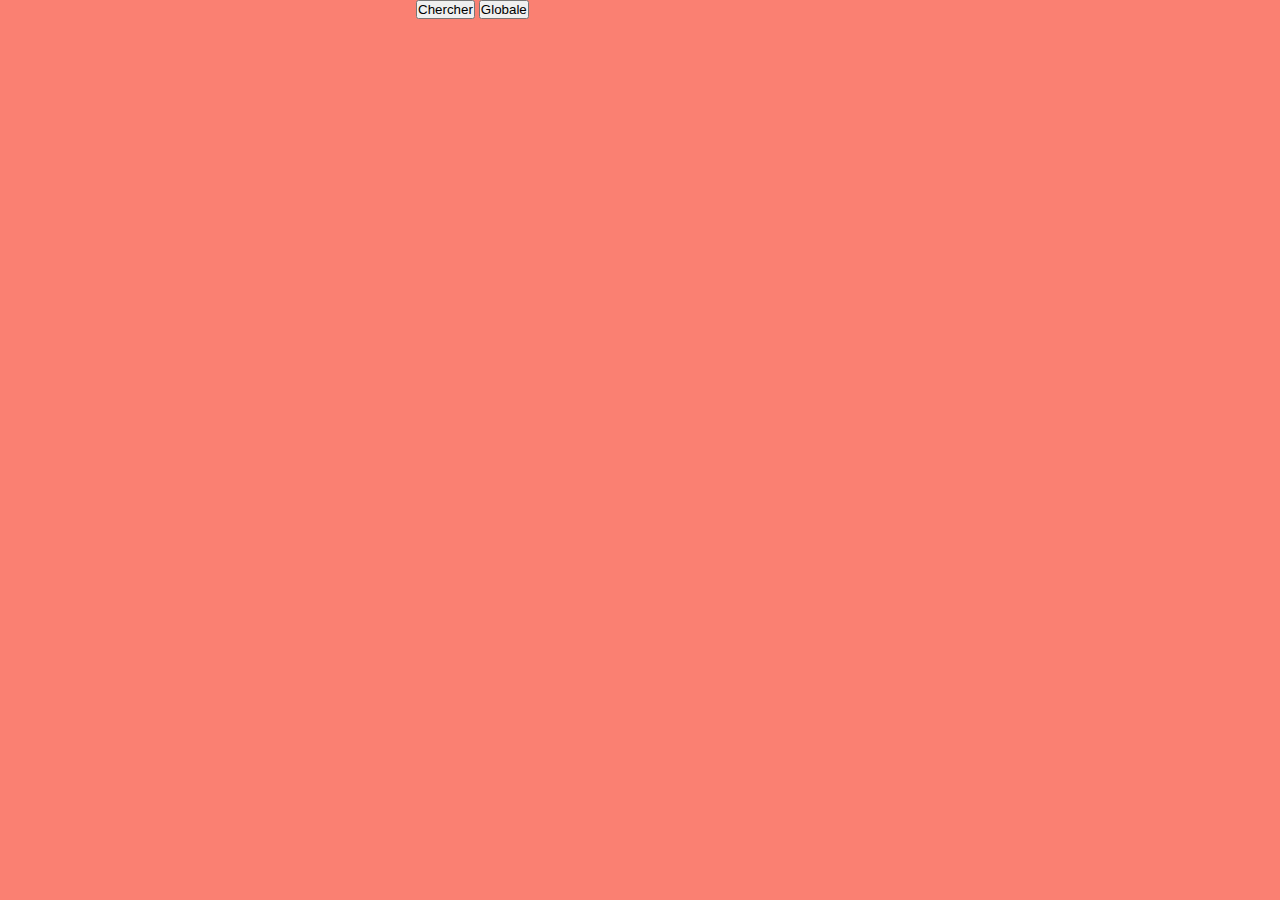
==== index.html @ 3a7254e0 "Get all the prohect from Wecode platform" ====
<!doctype html>
<html lang="en">

<head>
    <meta charset="UTF-8">
    <title>Projet libre API</title>
    <link rel="stylesheet" href="./assets/style/style.css" type="text/css" />
</head>

<body>

    <div class="form-container">
        <div class="buttons-container">
            <button id="search">Chercher</button>
            <button id="global">Globale</button>
        </div>
        <form class="search-form">
            <input type="text" id="searchValue" placeholder="Recherche par nom de crypto ..." />
            <input type="submit" value="Chercher" id="searchSubmit" />
        </form>
    </div>
    <div class="result">
        <ul class="card-container"></ul>
    </div>
    <script type="module" src="./assets/js/app.js"></script>
</body>

</html>
---- assets/style/style.css ----
* {
  margin: 0;
  padding: 0;
  box-sizing: border-box;
}

body {
  background: salmon;
}

.form-container {
  width: 50%;
  margin: 0 auto;
}

.buttons-container {
  width: 70%;
  margin: 0 auto;
}

.search-form {
  visibility: hidden;
}
.search-form.visible {
  visibility: visible;
}

.result {
  width: 90%;
}

.card-container {
  display: flex;
  flex-direction: row;
  flex-wrap: wrap;
}
.card {
  z-index: 10;
  display: block;
  width: 20%;
  margin: 10px;
}
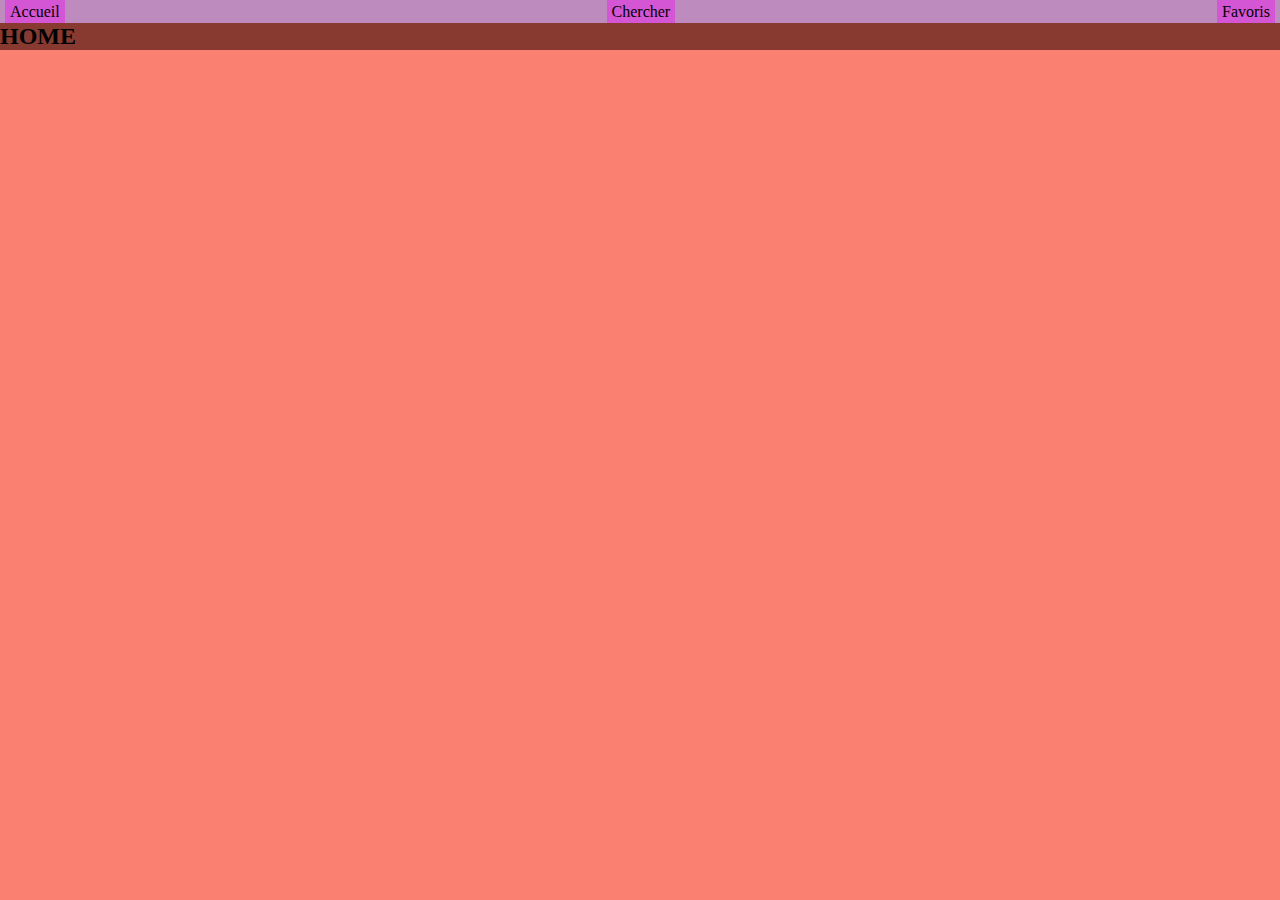
==== commit b5c74fb8: "Defactoring" ====
--- a/index.html
+++ b/index.html
@@ -9,18 +9,28 @@
 
 <body>
 
-    <div class="form-container">
-        <div class="buttons-container">
-            <button id="search">Chercher</button>
-            <button id="global">Globale</button>
+    <nav>
+        <ul>
+            <li class="nav-btn" id="home">Accueil</li>
+            <li class="nav-btn" id="search">Chercher</li>
+            <li class="nav-btn" id="favorites">Favoris</li>
+        </ul>
+    </nav>
+    <div class="home-page">
+        <h2>HOME</h2>
+    </div>
+    <div class="search-page">
+
+        <div class="form-container">
+            <form class="search-form">
+                <input type="text" id="searchValue" placeholder="Recherche par nom de crypto ..." />
+                <input type="submit" value="Chercher" id="searchSubmit" />
+                <p class="search-error"></p>
+            </form>
         </div>
-        <form class="search-form">
-            <input type="text" id="searchValue" placeholder="Recherche par nom de crypto ..." />
-            <input type="submit" value="Chercher" id="searchSubmit" />
-        </form>
-    </div>
-    <div class="result">
-        <ul class="card-container"></ul>
+        <div class="result">
+            <ul class="card-container"></ul>
+        </div>
     </div>
     <script type="module" src="./assets/js/app.js"></script>
 </body>
--- a/assets/style/style.css
+++ b/assets/style/style.css
@@ -7,7 +7,37 @@
 body {
   background: salmon;
 }
+/* -----NAV------ */
 
+ul {
+  background: rgb(189, 139, 189);
+  display: flex;
+  justify-content: space-between;
+}
+.nav-btn {
+  list-style: none;
+  background: rgb(212, 86, 212);
+  padding: 2.5px 5px;
+  margin: 0 5px 0 5px;
+  cursor: pointer;
+}
+/* .nav-btn:hover {
+} */
+/* -----HOME-----*/
+.home-page {
+  background: rgb(136, 58, 49);
+}
+.home-page.hidden {
+  visibility: hidden;
+}
+
+/* -----SEARCH------ */
+.search-page {
+  background: rgb(250, 182, 182);
+}
+.search-page.hidden {
+  visibility: hidden;
+}
 .form-container {
   width: 50%;
   margin: 0 auto;
@@ -18,25 +48,41 @@
   margin: 0 auto;
 }
 
-.search-form {
-  visibility: hidden;
-}
-.search-form.visible {
-  visibility: visible;
-}
-
 .result {
-  width: 90%;
+  width: 95%;
+  margin: 0 auto;
 }
 
 .card-container {
   display: flex;
   flex-direction: row;
   flex-wrap: wrap;
+  gap: 10px;
+}
+.card-container.hidden {
+  visibility: hidden;
 }
 .card {
+  background: grey;
   z-index: 10;
+  padding: 10px;
+
   display: block;
-  width: 20%;
-  margin: 10px;
+  width: 18%;
+
+  display: flex;
+  flex-direction: column;
 }
+.img-container {
+  width: 50%;
+  margin: 0 auto;
+}
+.thumb-img {
+  width: 50%;
+}
+.get-price.hidden {
+  visibility: collapse;
+}
+.choose-btn-container.hidden {
+  visibility: collapse;
+}
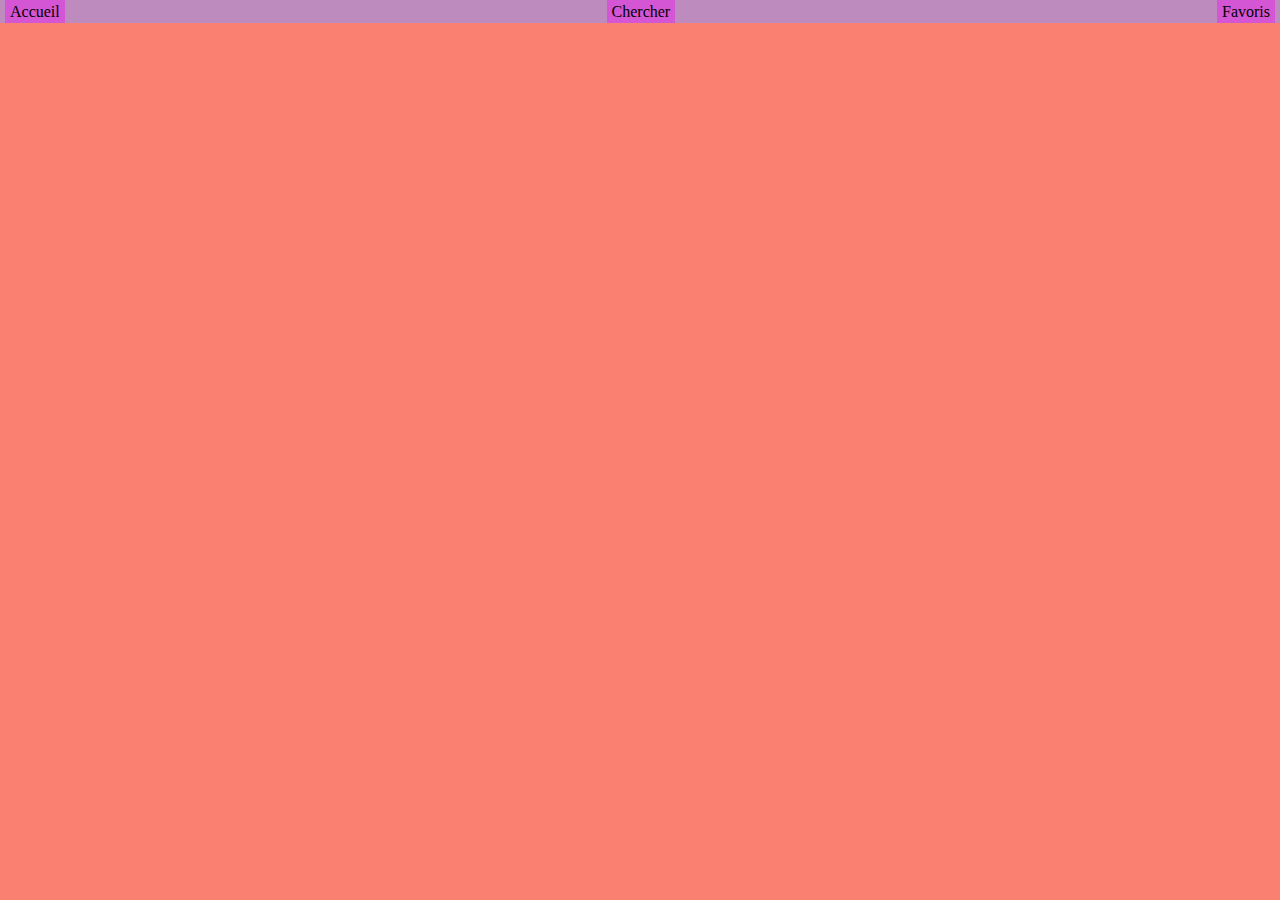
==== commit fa5b3adc: "Remastering, REACT style" ====
--- a/index.html
+++ b/index.html
@@ -10,16 +10,19 @@
 <body>
 
     <nav>
-        <ul>
+        <ul class="nav-container">
             <li class="nav-btn" id="home">Accueil</li>
             <li class="nav-btn" id="search">Chercher</li>
-            <li class="nav-btn" id="favorites">Favoris</li>
+            <li class="nav-btn" id="fav">Favoris</li>
         </ul>
     </nav>
-    <div class="home-page">
+
+    <div class="page"></div>
+
+    <div class="home-page hidden">
         <h2>HOME</h2>
     </div>
-    <div class="search-page">
+    <div class="search-page hidden">
 
         <div class="form-container">
             <form class="search-form">
--- a/assets/style/style.css
+++ b/assets/style/style.css
@@ -65,24 +65,42 @@
 .card {
   background: grey;
   z-index: 10;
-  padding: 10px;
+  padding: 20px 10px;
 
   display: block;
   width: 18%;
+  height: 250px;
 
+  display: flex;
+  align-items: center;
+  /* justify-content: center; */
+  flex-direction: column;
+}
+.card-header {
+  width: 90%;
+  margin: 0 auto;
+  display: flex;
+  flex-direction: column;
+  align-items: center;
+}
+.thumb-left {
+  width: 30%;
+}
+.img-container {
+  /* height: 50%; */
+  margin: 0 auto;
+  display: flex;
+  /* align-items: center; */
+  justify-content: center;
+}
+.thumb-img {
+  width: 35px;
+}
+.card-buttons-container {
+  width: 90%;
   display: flex;
   flex-direction: column;
 }
-.img-container {
-  width: 50%;
-  margin: 0 auto;
+.get-price-btn-container {
+  /* visibility: collapse; */
 }
-.thumb-img {
-  width: 50%;
-}
-.get-price.hidden {
-  visibility: collapse;
-}
-.choose-btn-container.hidden {
-  visibility: collapse;
-}
